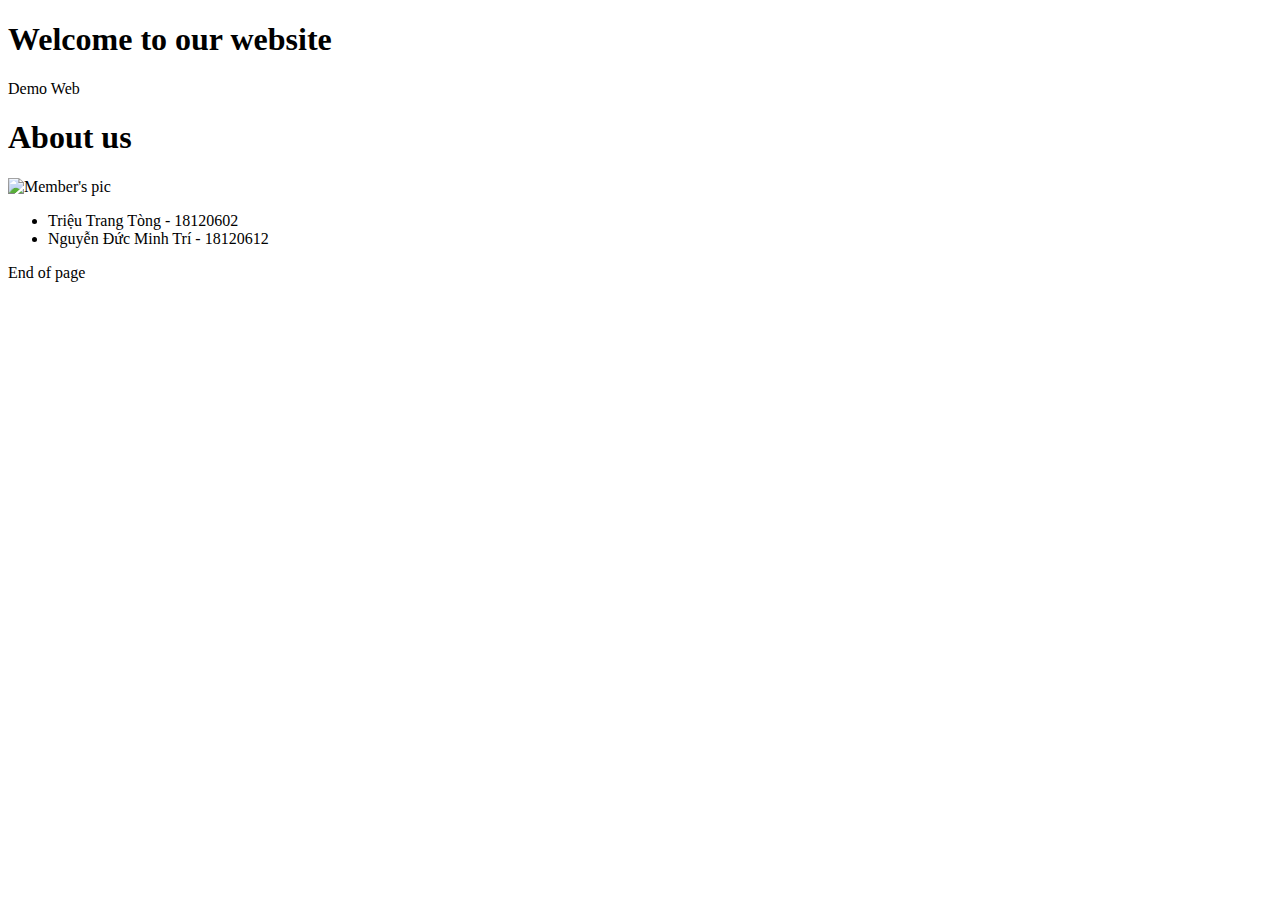
==== Source/index.html @ a80cb587 "change stucture folder" ====
<!DOCTYPE html>
<html lang="en">
  <head>
    <meta charset="UTF-8" />
    <meta name="viewport" content="width=device-width, initial-scale=1.0" />
    <link rel="stylesheet" href="../CSS/default.css" />
    <link rel="icon" href="../Image/download.png" type="image/x-icon" />
    <title>New Page</title>
  </head>
  <body>
    <div class="container">
      <div class="background-img"></div>
      <div class="overlay"></div>
      <div class="title">
        <h1>Welcome to our website</h1>
        <p>Demo Web</p>
      </div>
    </div>
    <div class="mem">
      <h1>About us</h1>
      <div class="mem-img">
        <img
          src="../Image/pic.jpg"
          alt="Member's pic"
          usemap="#workmap"
          width="300"
          height="200"
        />
        <map name="workmap">
          <area shape="rect" coords="4,19,123,145" href="#" alt="" />
          <area shape="rect" coords="171,5,290,150" href="#" alt="" />
        </map>
      </div>
      <div class="content">
        <ul>
          <li>Triệu Trang Tòng - 18120602</li>
          <li>Nguyễn Đức Minh Trí - 18120612</li>
        </ul>
      </div>
    </div>
    <footer>
      <p>End of page</p>
    </footer>
  </body>
</html>
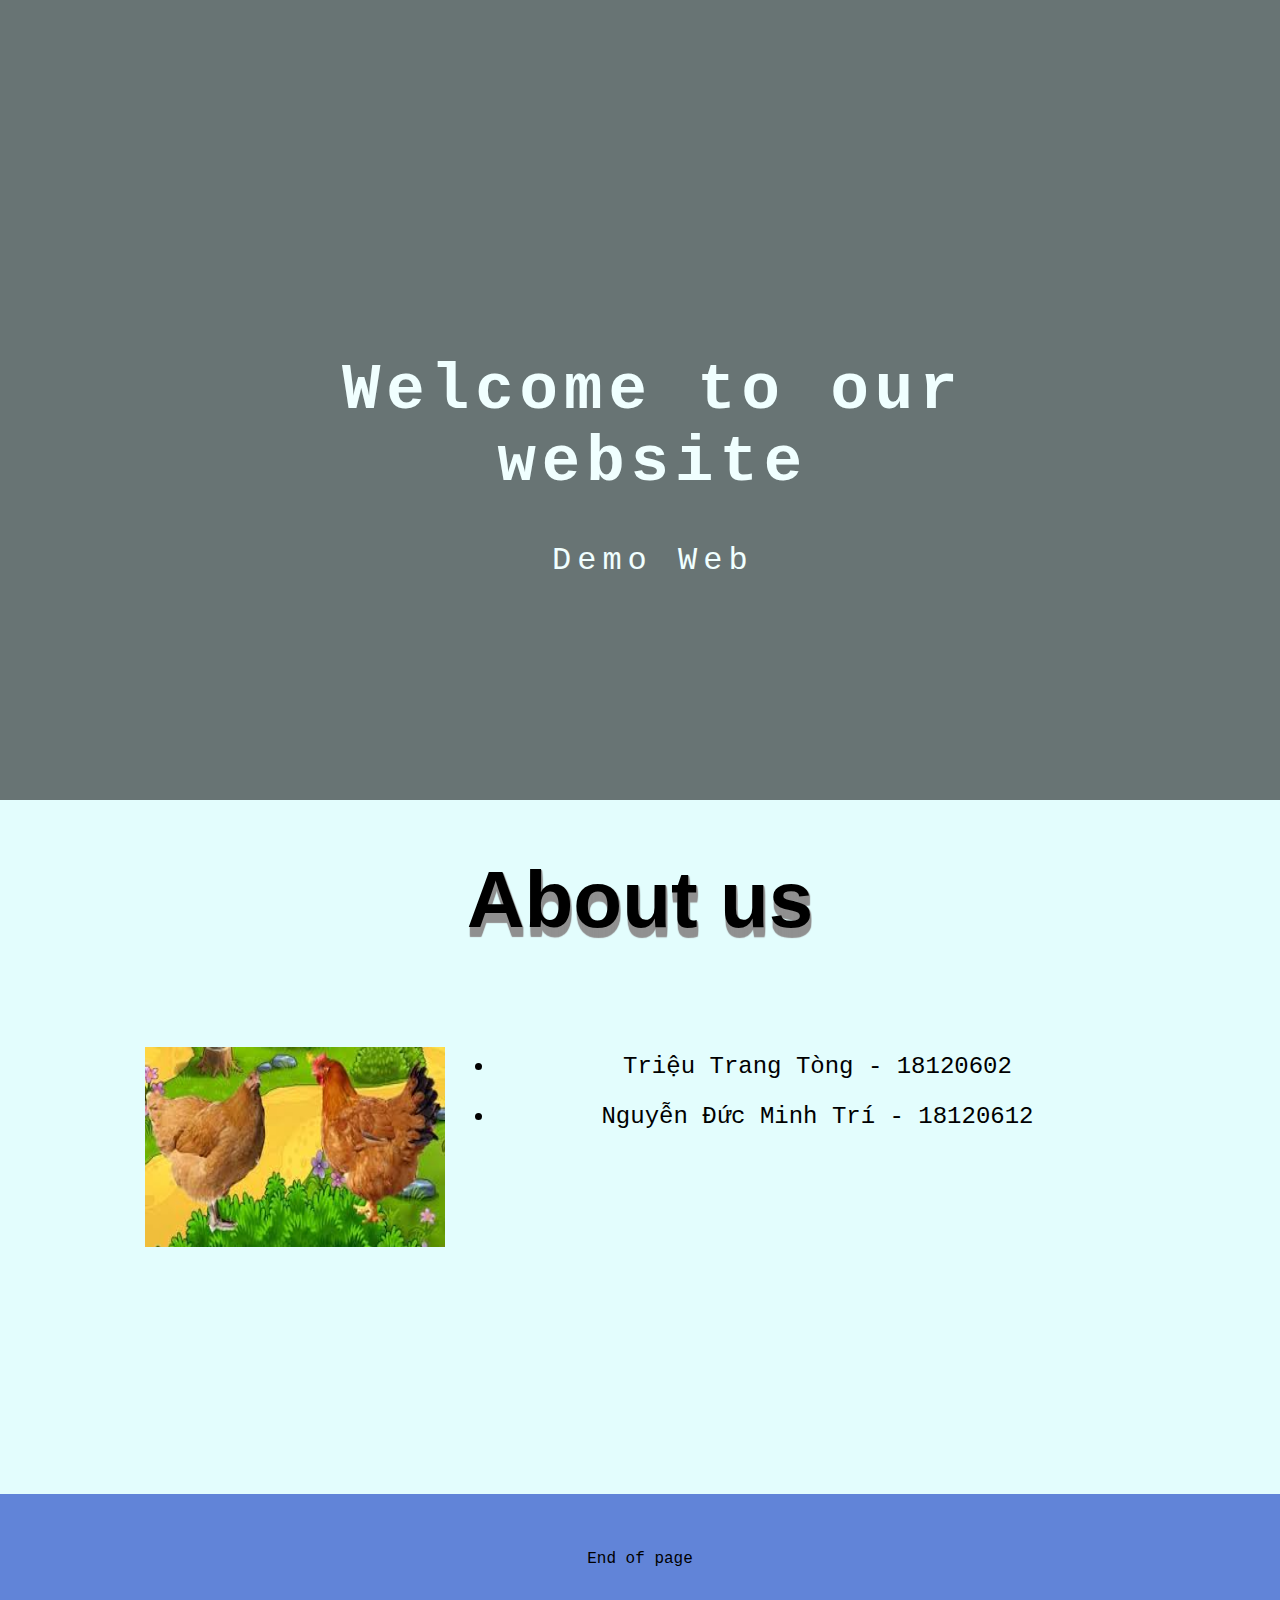
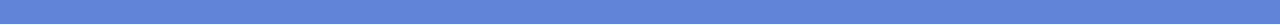
==== commit ee18bb13: "add 2 member | html & css" ====
--- a/Source/index.html
+++ b/Source/index.html
@@ -3,8 +3,8 @@
   <head>
     <meta charset="UTF-8" />
     <meta name="viewport" content="width=device-width, initial-scale=1.0" />
-    <link rel="stylesheet" href="../CSS/default.css" />
-    <link rel="icon" href="../Image/download.png" type="image/x-icon" />
+    <link rel="stylesheet" href="css/default.css" />
+    <link rel="icon" href="img/icon.png" type="image/x-icon" />
     <title>New Page</title>
   </head>
   <body>
@@ -20,7 +20,7 @@
       <h1>About us</h1>
       <div class="mem-img">
         <img
-          src="../Image/pic.jpg"
+          src="img/pic.jpg"
           alt="Member's pic"
           usemap="#workmap"
           width="300"
--- a/Source/css/default.css
+++ b/Source/css/default.css
@@ -0,0 +1,101 @@
+body {
+  margin: 0;
+  padding: 0;
+  background-color: #e3fdfd;
+  font-family: "Lucida Console", Monaco, monospace;
+  text-align: center;
+}
+
+.overlay {
+  background-color: #0000008a;
+  top: 0;
+  left: 0;
+  width: 100%;
+  height: 800px;
+  position: absolute;
+}
+
+.title {
+  position: absolute;
+  top: 50%;
+  left: 30%;
+  -webkit-transform: translate(-20%, -50%);
+  transform: translate(-20%, -50%);
+}
+
+.title h1 {
+  text-align: center;
+  font-size: 4rem;
+  color: azure;
+  letter-spacing: 6px;
+}
+
+.title p {
+  margin: 10px;
+  text-align: center;
+  font-size: 2rem;
+  color: azure;
+  letter-spacing: 6px;
+}
+
+.background-img {
+  background-image: url("img/hcmus.jpg");
+  -webkit-background-size: cover;
+  background-size: cover;
+  background-repeat: no-repeat;
+  background-position: center center;
+  height: 800px;
+  position: relative;
+  filter: blur(5px);
+}
+
+.mem {
+  margin: 40px auto;
+  max-width: 1000px;
+  height: 600px;
+}
+
+.mem h1 {
+  font-family: arial, sans-serif;
+  margin-bottom: 6rem;
+  text-align: center;
+  font-size: 5rem;
+  color: black;
+  font-weight: 700px;
+  text-shadow: 1px 1px 1px  #919191,
+                        1px 2px 1px #919191,
+                        1px 3px 1px #919191,
+                        1px 4px 1px #919191,
+                        1px 5px 1px #919191,
+                        1px 6px 1px #919191,
+                        1px 7px 1px #919191,
+                        1px 8px 1px #919191,
+                        1px 9px 1px #919191,
+                        1px 10px 1px #919191;
+}
+
+.mem img {
+  width: 300px;
+  height: 200px;
+  float: left;
+  margin: 5px 50px 40px 5px;
+  display: flex;
+  
+}
+
+.content {
+  height: 400px;
+}
+
+li{
+  font-size: 1.5rem;
+  line-height: 50px;
+}
+
+footer{
+  margin-top: 10px;
+  padding: 40px 0;
+  width: 100%;
+  background-color: #6184D8;
+  text-align: center;
+}